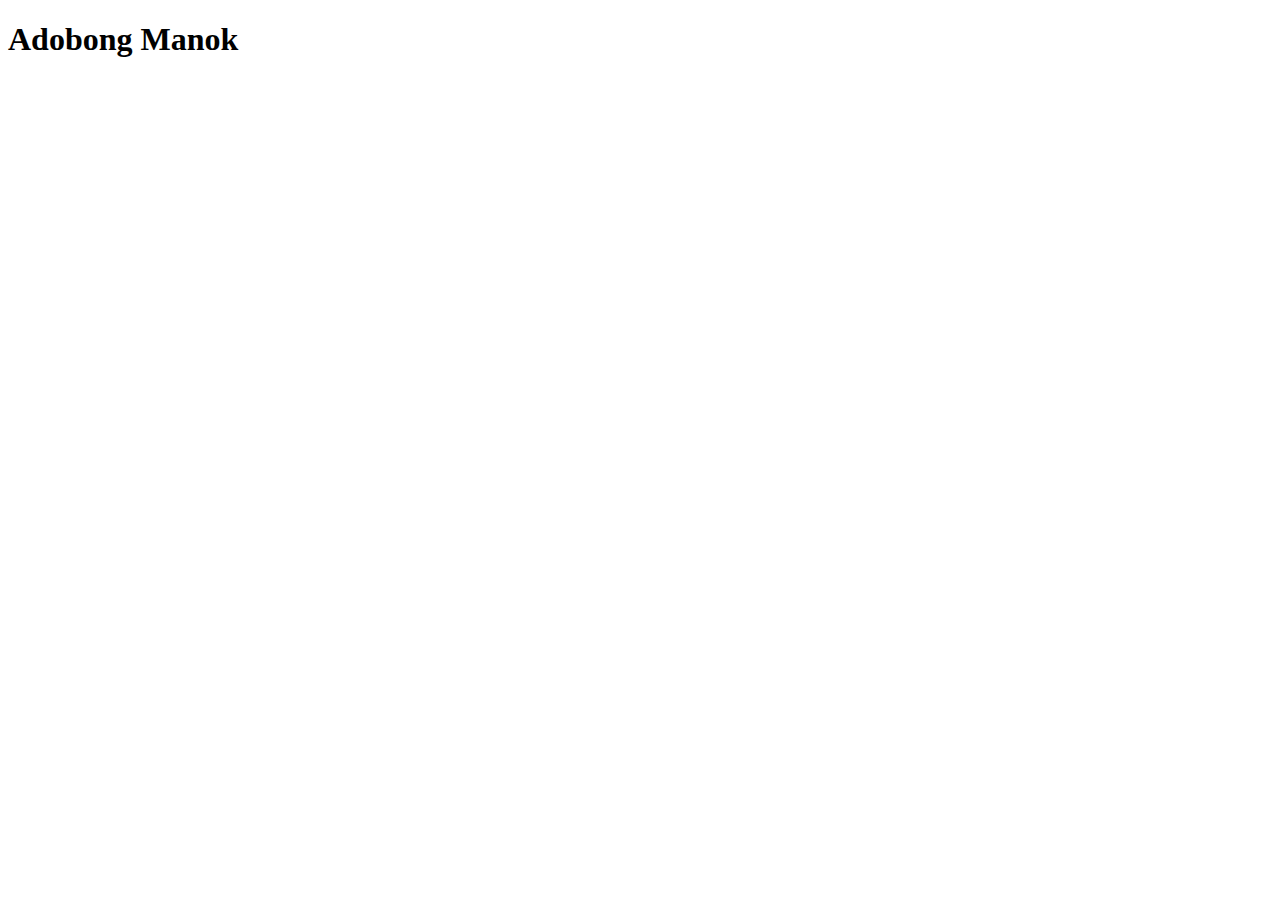
==== recipes/adobo.html @ cc60bcfd "Add adobo.html" ====
<!DOCTYPE html>
<html lang="en">
  <head>
    <meta charset="UTF-8" />
    <meta name="viewport" content="width=device-width, initial-scale=1.0" />
    <title>Document</title>
  </head>
  <body>
    <h1>Adobong Manok</h1>
  </body>
</html>
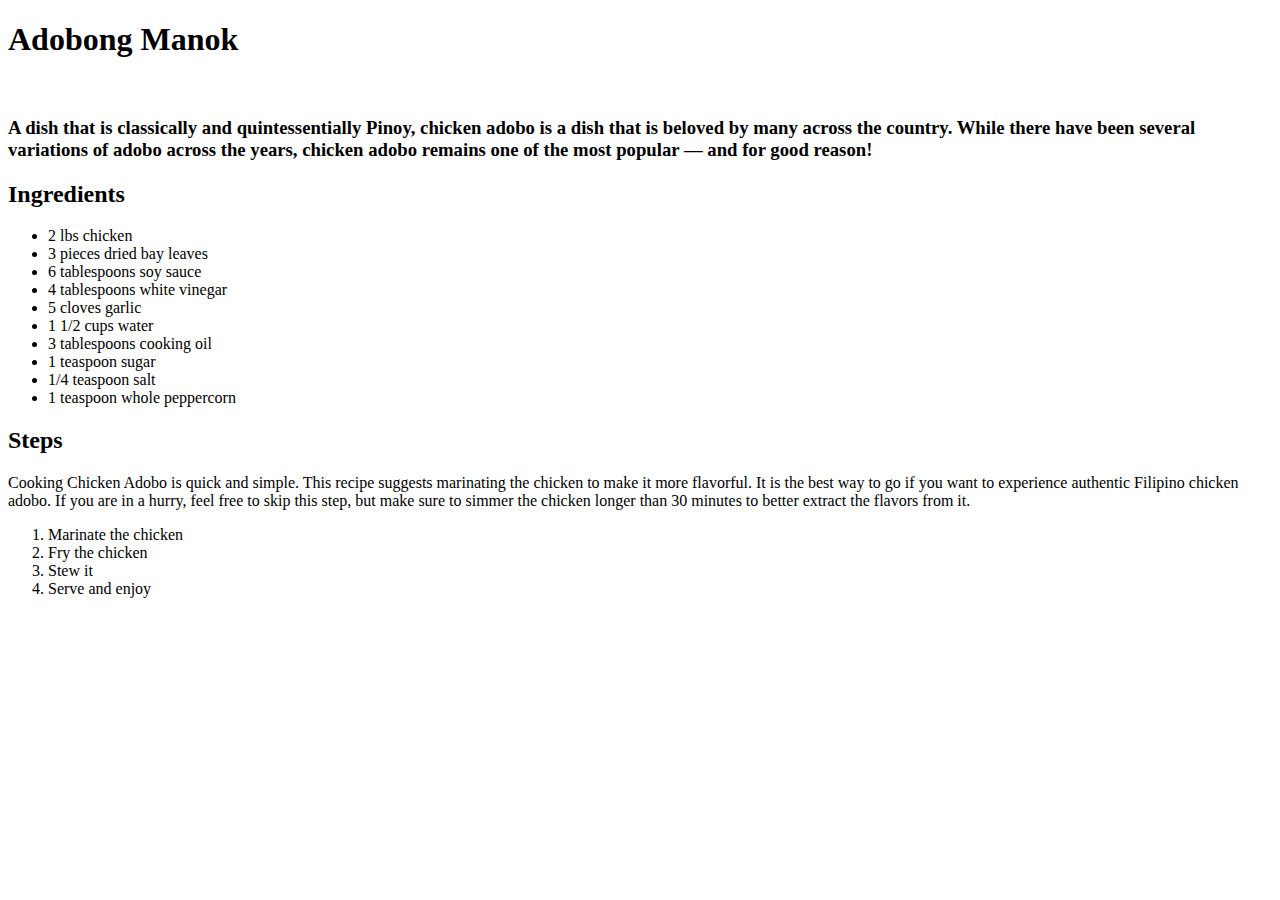
==== commit 6b47f0c3: "Edit adobo.html and index.html" ====
--- a/recipes/adobo.html
+++ b/recipes/adobo.html
@@ -7,5 +7,45 @@
   </head>
   <body>
     <h1>Adobong Manok</h1>
+    <img
+      src="https://panlasangpinoy.com/wp-content/uploads/2018/11/Chicken-Adobo-Recipe.jpg"
+      alt=""
+    />
+
+    <h3>
+      A dish that is classically and quintessentially Pinoy, chicken adobo is a
+      dish that is beloved by many across the country. While there have been
+      several variations of adobo across the years, chicken adobo remains one of
+      the most popular –– and for good reason!
+    </h3>
+
+    <h2>Ingredients</h2>
+    <ul>
+      <li>2 lbs chicken</li>
+      <li>3 pieces dried bay leaves</li>
+      <li>6 tablespoons soy sauce</li>
+      <li>4 tablespoons white vinegar</li>
+      <li>5 cloves garlic</li>
+      <li>1 1/2 cups water</li>
+      <li>3 tablespoons cooking oil</li>
+      <li>1 teaspoon sugar</li>
+      <li>1/4 teaspoon salt</li>
+      <li>1 teaspoon whole peppercorn</li>
+    </ul>
+
+    <h2>Steps</h2>
+    <p>
+      Cooking Chicken Adobo is quick and simple. This recipe suggests marinating
+      the chicken to make it more flavorful. It is the best way to go if you
+      want to experience authentic Filipino chicken adobo. If you are in a
+      hurry, feel free to skip this step, but make sure to simmer the chicken
+      longer than 30 minutes to better extract the flavors from it.
+    </p>
+    <ol>
+      <li>Marinate the chicken</li>
+      <li>Fry the chicken</li>
+      <li>Stew it</li>
+      <li>Serve and enjoy</li>
+    </ol>
   </body>
 </html>
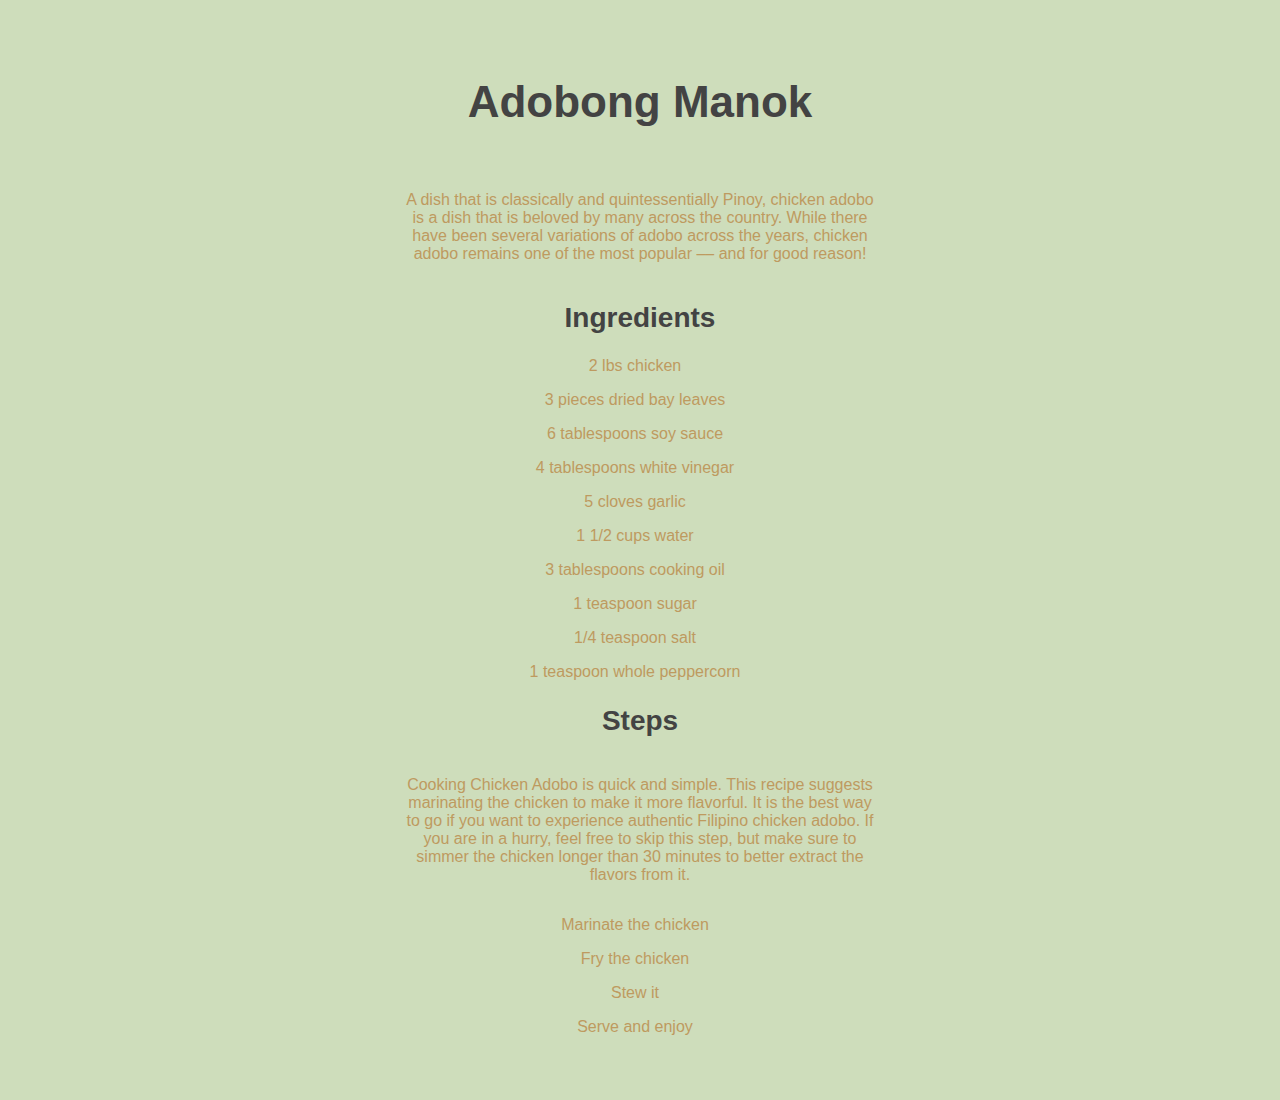
==== commit 4c8d1f1d: "Edited styles.css, index.html, and all html files inside the recipes directory." ====
--- a/recipes/adobo.html
+++ b/recipes/adobo.html
@@ -3,49 +3,55 @@
   <head>
     <meta charset="UTF-8" />
     <meta name="viewport" content="width=device-width, initial-scale=1.0" />
-    <title>Document</title>
+    <title>Adobong Manok</title>
+    <link rel="stylesheet" href="../style.css" />
   </head>
   <body>
-    <h1>Adobong Manok</h1>
-    <img
-      src="https://panlasangpinoy.com/wp-content/uploads/2018/11/Chicken-Adobo-Recipe.jpg"
-      alt=""
-    />
+    <main>
+      <div class="container index">
+        <h1>Adobong Manok</h1>
+        <img
+          src="https://panlasangpinoy.com/wp-content/uploads/2018/11/Chicken-Adobo-Recipe.jpg"
+          alt=""
+        />
 
-    <h3>
-      A dish that is classically and quintessentially Pinoy, chicken adobo is a
-      dish that is beloved by many across the country. While there have been
-      several variations of adobo across the years, chicken adobo remains one of
-      the most popular –– and for good reason!
-    </h3>
+        <p>
+          A dish that is classically and quintessentially Pinoy, chicken adobo
+          is a dish that is beloved by many across the country. While there have
+          been several variations of adobo across the years, chicken adobo
+          remains one of the most popular –– and for good reason!
+        </p>
 
-    <h2>Ingredients</h2>
-    <ul>
-      <li>2 lbs chicken</li>
-      <li>3 pieces dried bay leaves</li>
-      <li>6 tablespoons soy sauce</li>
-      <li>4 tablespoons white vinegar</li>
-      <li>5 cloves garlic</li>
-      <li>1 1/2 cups water</li>
-      <li>3 tablespoons cooking oil</li>
-      <li>1 teaspoon sugar</li>
-      <li>1/4 teaspoon salt</li>
-      <li>1 teaspoon whole peppercorn</li>
-    </ul>
+        <h2>Ingredients</h2>
+        <ul>
+          <li>2 lbs chicken</li>
+          <li>3 pieces dried bay leaves</li>
+          <li>6 tablespoons soy sauce</li>
+          <li>4 tablespoons white vinegar</li>
+          <li>5 cloves garlic</li>
+          <li>1 1/2 cups water</li>
+          <li>3 tablespoons cooking oil</li>
+          <li>1 teaspoon sugar</li>
+          <li>1/4 teaspoon salt</li>
+          <li>1 teaspoon whole peppercorn</li>
+        </ul>
 
-    <h2>Steps</h2>
-    <p>
-      Cooking Chicken Adobo is quick and simple. This recipe suggests marinating
-      the chicken to make it more flavorful. It is the best way to go if you
-      want to experience authentic Filipino chicken adobo. If you are in a
-      hurry, feel free to skip this step, but make sure to simmer the chicken
-      longer than 30 minutes to better extract the flavors from it.
-    </p>
-    <ol>
-      <li>Marinate the chicken</li>
-      <li>Fry the chicken</li>
-      <li>Stew it</li>
-      <li>Serve and enjoy</li>
-    </ol>
+        <h2>Steps</h2>
+        <p>
+          Cooking Chicken Adobo is quick and simple. This recipe suggests
+          marinating the chicken to make it more flavorful. It is the best way
+          to go if you want to experience authentic Filipino chicken adobo. If
+          you are in a hurry, feel free to skip this step, but make sure to
+          simmer the chicken longer than 30 minutes to better extract the
+          flavors from it.
+        </p>
+        <ol>
+          <li>Marinate the chicken</li>
+          <li>Fry the chicken</li>
+          <li>Stew it</li>
+          <li>Serve and enjoy</li>
+        </ol>
+      </div>
+    </main>
   </body>
 </html>
--- a/style.css
+++ b/style.css
@@ -0,0 +1,68 @@
+*,
+*::before,
+*::after {
+  box-sizing: border-box;
+}
+
+body {
+  font-family: "Poppins", sans-serif;
+  margin: 0;
+  background-color: #ceddbb;
+  color: #be9a60;
+  /*background: url(images/main-hero-bg.gif);
+  object-fit: cover; */
+}
+
+html {
+  scroll-behavior: smooth;
+}
+
+img {
+  max-width: 100%;
+}
+
+a {
+  text-decoration: none;
+  color: inherit;
+}
+
+.container {
+  width: 75%;
+  max-width: 1920px;
+  margin: 0 auto;
+}
+
+h1,
+h2 {
+  font-size: 2.75rem;
+  color: #434343;
+}
+
+h2 {
+  font-size: 1.75rem;
+}
+
+p {
+  width: 50%;
+  margin: 0 auto;
+  padding: 1em 0;
+}
+
+.index {
+  text-align: center;
+  padding: 3em 0;
+}
+
+.index li {
+  list-style: none;
+  margin-left: -50px;
+  margin-bottom: 1em;
+}
+
+.index img {
+  width: 40%;
+}
+
+a:hover {
+  opacity: 0.5;
+}
